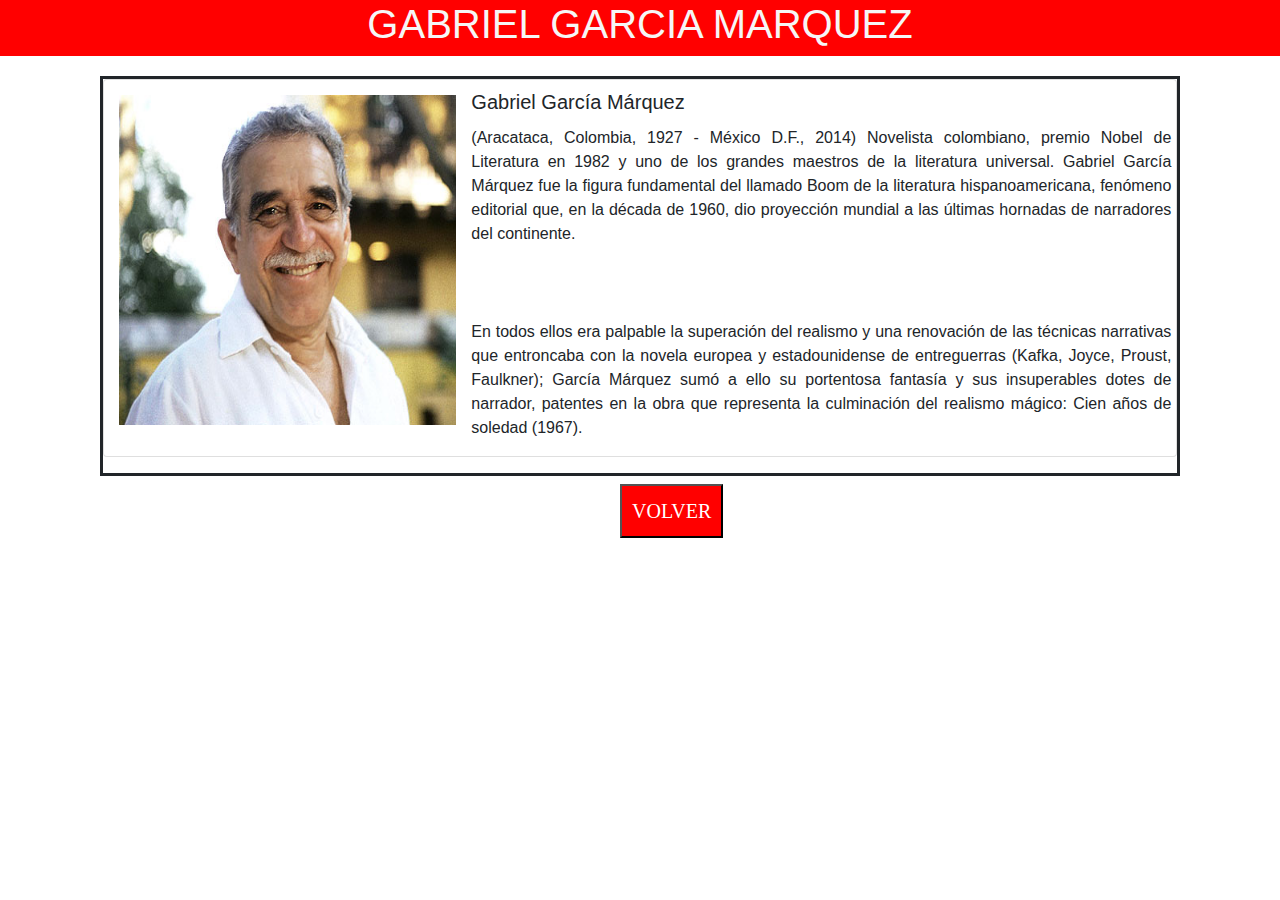
==== index2.html @ 4937aa64 "se agregan imagenes,boton y 2 interfaz" ====
<!DOCTYPE html>
<html lang="en">

<head>
    <meta charset="UTF-8">
    <meta http-equiv="X-UA-Compatible" content="IE=edge">
    <meta name="viewport" content="width=device-width, initial-scale=1.0">
    <link rel="stylesheet" href="https://cdn.jsdelivr.net/npm/bootstrap@4.0.0/dist/css/bootstrap.min.css"
        integrity="sha384-Gn5384xqQ1aoWXA+058RXPxPg6fy4IWvTNh0E263XmFcJlSAwiGgFAW/dAiS6JXm" crossorigin="anonymous">
    <script src="https://cdn.jsdelivr.net/npm/bootstrap@4.0.0/dist/js/bootstrap.min.js"
        integrity="sha384-JZR6Spejh4U02d8jOt6vLEHfe/JQGiRRSQQxSfFWpi1MquVdAyjUar5+76PVCmYl"
        crossorigin="anonymous"></script>
    <script src="https://code.jquery.com/jquery-3.2.1.slim.min.js"
        integrity="sha384-KJ3o2DKtIkvYIK3UENzmM7KCkRr/rE9/Qpg6aAZGJwFDMVNA/GpGFF93hXpG5KkN"
        crossorigin="anonymous"></script>
    <script src="https://cdn.jsdelivr.net/npm/popper.js@1.12.9/dist/umd/popper.min.js"
        integrity="sha384-ApNbgh9B+Y1QKtv3Rn7W3mgPxhU9K/ScQsAP7hUibX39j7fakFPskvXusvfa0b4Q"
        crossorigin="anonymous"></script>
    <title>Biografia</title>
    <link rel="stylesheet" href="css/ccs.css">
</head>

<body>
    <header>
        <H1 class="color_texto">GABRIEL GARCIA MARQUEZ</H1>
    </header>
    <article>
        <div class="borde">
            <div class="card mb-3">
                <div class="row g-0">
                    <div class="col-md-4">
                        <img src="imagenes/garcia_marquez_gabriel.jpg" class="img-fluid rounded-start imagen2"
                            alt="...">
                    </div>
                    <div class="col-md-8">
                        <div class="">
                            <h5 class="card-title texto">Gabriel García Márquez</h5>
                            <p class="texto">(Aracataca, Colombia, 1927 - México D.F., 2014) Novelista colombiano,
                                premio Nobel de Literatura en 1982
                                y uno de los grandes maestros de la literatura universal. Gabriel García Márquez
                                fue la figura fundamental del llamado Boom de la literatura hispanoamericana,
                                fenómeno editorial que, en la década de 1960, dio proyección mundial a las últimas
                                hornadas
                                de narradores del continente.
                            </p>
                            <br>
                            <br>
                            <p class="texto">En todos ellos era palpable la superación del realismo y una renovación de
                                las técnicas
                                narrativas que entroncaba con la novela europea y estadounidense de entreguerras
                                (Kafka, Joyce, Proust, Faulkner); García Márquez sumó a ello su portentosa fantasía y
                                sus insuperables
                                dotes de narrador, patentes en la obra que representa la culminación del realismo
                                mágico:
                                Cien años de soledad (1967).
                            </p>
                        </div>
                    </div>
                </div>
            </div>
        </div>

        <section>
            <a href="index.html">
                <input type="button" value="VOLVER" class="boton texto-boton">
            </a>
        </section>
    </article>
</body>

</html>
---- css/ccs.css ----
header{
    height: 100%;
    display: flex;
    background-color: red;
    text-align: center;
    justify-content: space-between;
    flex-direction: column;
   }
   .color_texto{
       color: #f6f6f6;
   }
   body {
       margin-top: 0;
       margin-left: 0;
       margin-right: 0;
   }
   .imagen_1 {
    text-align: center;
    height: 350px;
    margin-left: 270px;
    margin-top: 20px;
    margin-right: 200px;
    margin-bottom: 20px;  
}

.imagen2 {
    margin-left: 15px;
    margin-top: 15px;
    margin-bottom: 15px;
    height: 330px;
    width: 3000px;
}

p {
    text-align: justify;
  }

.boton {
    margin-top: 8px;
    margin-left: 620px;
    margin-bottom: 20px;
    padding-top: 10px;
    padding-bottom: 10px;
    padding-left: 10px;
    padding-right: 10px;
    background-color: red;
}

.texto-boton {
    text-align: center;
    color: white;
    font-family: 'Times New Roman', Times, serif;
    font-size: 20px;   
}

.texto {
    margin-top: 10px;
    width: 700px;
    word-wrap: break-word;
}

.borde {
    border-style: solid;
    margin-left: 100px;
    margin-right: 100px;
    margin-top: 20px;
}
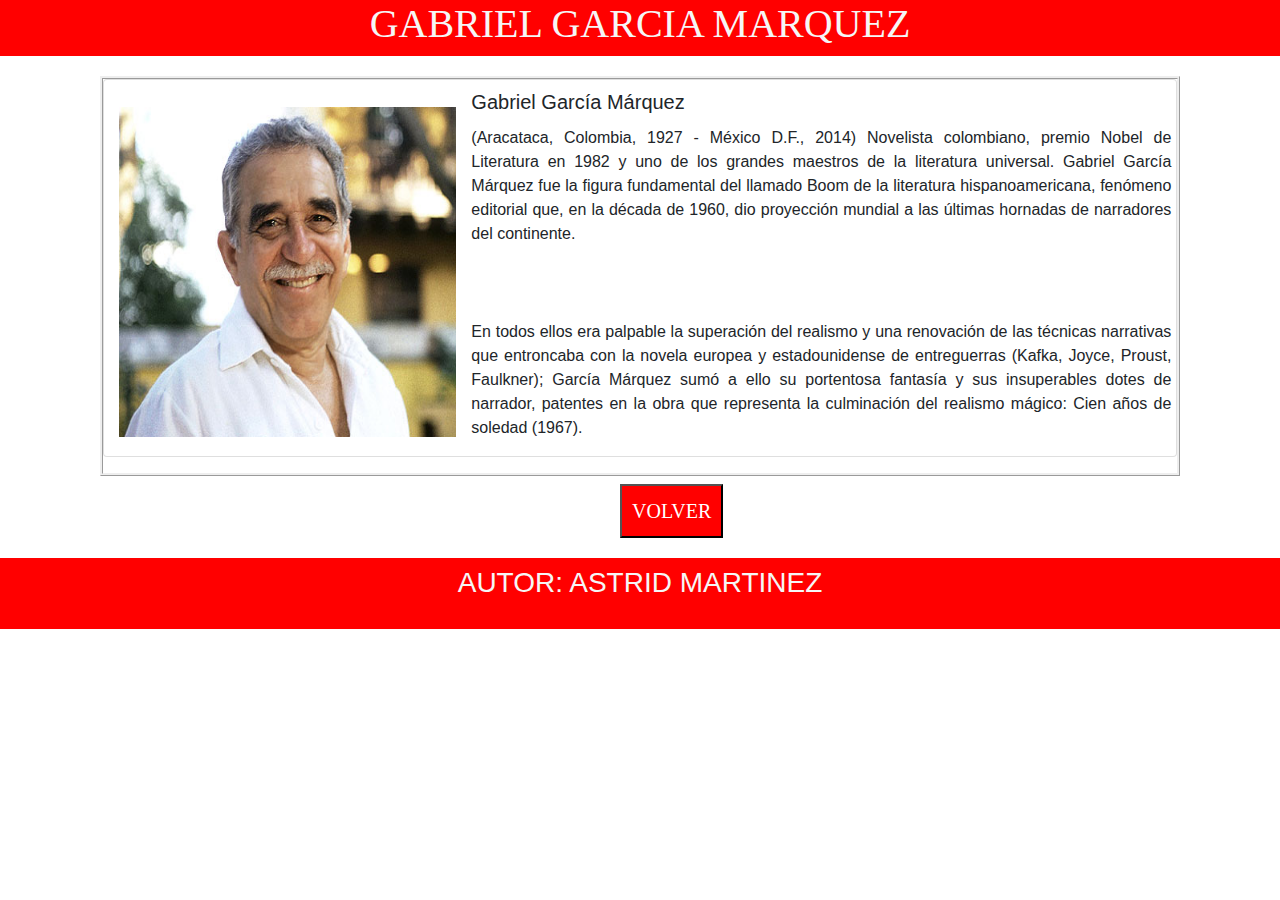
==== commit 9cbfc2ae: "Se agrega autor de la pagina" ====
--- a/index2.html
+++ b/index2.html
@@ -6,16 +6,16 @@
     <meta http-equiv="X-UA-Compatible" content="IE=edge">
     <meta name="viewport" content="width=device-width, initial-scale=1.0">
     <link rel="stylesheet" href="https://cdn.jsdelivr.net/npm/bootstrap@4.0.0/dist/css/bootstrap.min.css"
-        integrity="sha384-Gn5384xqQ1aoWXA+058RXPxPg6fy4IWvTNh0E263XmFcJlSAwiGgFAW/dAiS6JXm" crossorigin="anonymous">
-    <script src="https://cdn.jsdelivr.net/npm/bootstrap@4.0.0/dist/js/bootstrap.min.js"
-        integrity="sha384-JZR6Spejh4U02d8jOt6vLEHfe/JQGiRRSQQxSfFWpi1MquVdAyjUar5+76PVCmYl"
-        crossorigin="anonymous"></script>
-    <script src="https://code.jquery.com/jquery-3.2.1.slim.min.js"
-        integrity="sha384-KJ3o2DKtIkvYIK3UENzmM7KCkRr/rE9/Qpg6aAZGJwFDMVNA/GpGFF93hXpG5KkN"
-        crossorigin="anonymous"></script>
-    <script src="https://cdn.jsdelivr.net/npm/popper.js@1.12.9/dist/umd/popper.min.js"
-        integrity="sha384-ApNbgh9B+Y1QKtv3Rn7W3mgPxhU9K/ScQsAP7hUibX39j7fakFPskvXusvfa0b4Q"
-        crossorigin="anonymous"></script>
+    integrity="sha384-Gn5384xqQ1aoWXA+058RXPxPg6fy4IWvTNh0E263XmFcJlSAwiGgFAW/dAiS6JXm" crossorigin="anonymous">
+<script src="https://cdn.jsdelivr.net/npm/bootstrap@4.0.0/dist/js/bootstrap.min.js"
+    integrity="sha384-JZR6Spejh4U02d8jOt6vLEHfe/JQGiRRSQQxSfFWpi1MquVdAyjUar5+76PVCmYl"
+    crossorigin="anonymous"></script>
+<script src="https://code.jquery.com/jquery-3.2.1.slim.min.js"
+    integrity="sha384-KJ3o2DKtIkvYIK3UENzmM7KCkRr/rE9/Qpg6aAZGJwFDMVNA/GpGFF93hXpG5KkN"
+    crossorigin="anonymous"></script>
+<script src="https://cdn.jsdelivr.net/npm/popper.js@1.12.9/dist/umd/popper.min.js"
+    integrity="sha384-ApNbgh9B+Y1QKtv3Rn7W3mgPxhU9K/ScQsAP7hUibX39j7fakFPskvXusvfa0b4Q"
+    crossorigin="anonymous"></script>
     <title>Biografia</title>
     <link rel="stylesheet" href="css/ccs.css">
 </head>
@@ -66,6 +66,9 @@
             </a>
         </section>
     </article>
+    <footer>
+        <h3 class="color_texto">AUTOR: ASTRID MARTINEZ</h3>
+    </footer>
 </body>
 
 </html>--- a/css/ccs.css
+++ b/css/ccs.css
@@ -5,6 +5,7 @@
     text-align: center;
     justify-content: space-between;
     flex-direction: column;
+    font-family: 'Times New Roman', Times, serif;
    }
    .color_texto{
        color: #f6f6f6;
@@ -25,7 +26,7 @@
 
 .imagen2 {
     margin-left: 15px;
-    margin-top: 15px;
+    margin-top: 27px;
     margin-bottom: 15px;
     height: 330px;
     width: 3000px;
@@ -60,8 +61,15 @@
 }
 
 .borde {
-    border-style: solid;
+    border-style: ridge;
     margin-left: 100px;
     margin-right: 100px;
     margin-top: 20px;
 }
+footer{
+    background-color: red;
+    text-align: center;
+    padding-top: 8PX;
+    padding-bottom: 21PX;
+    
+}
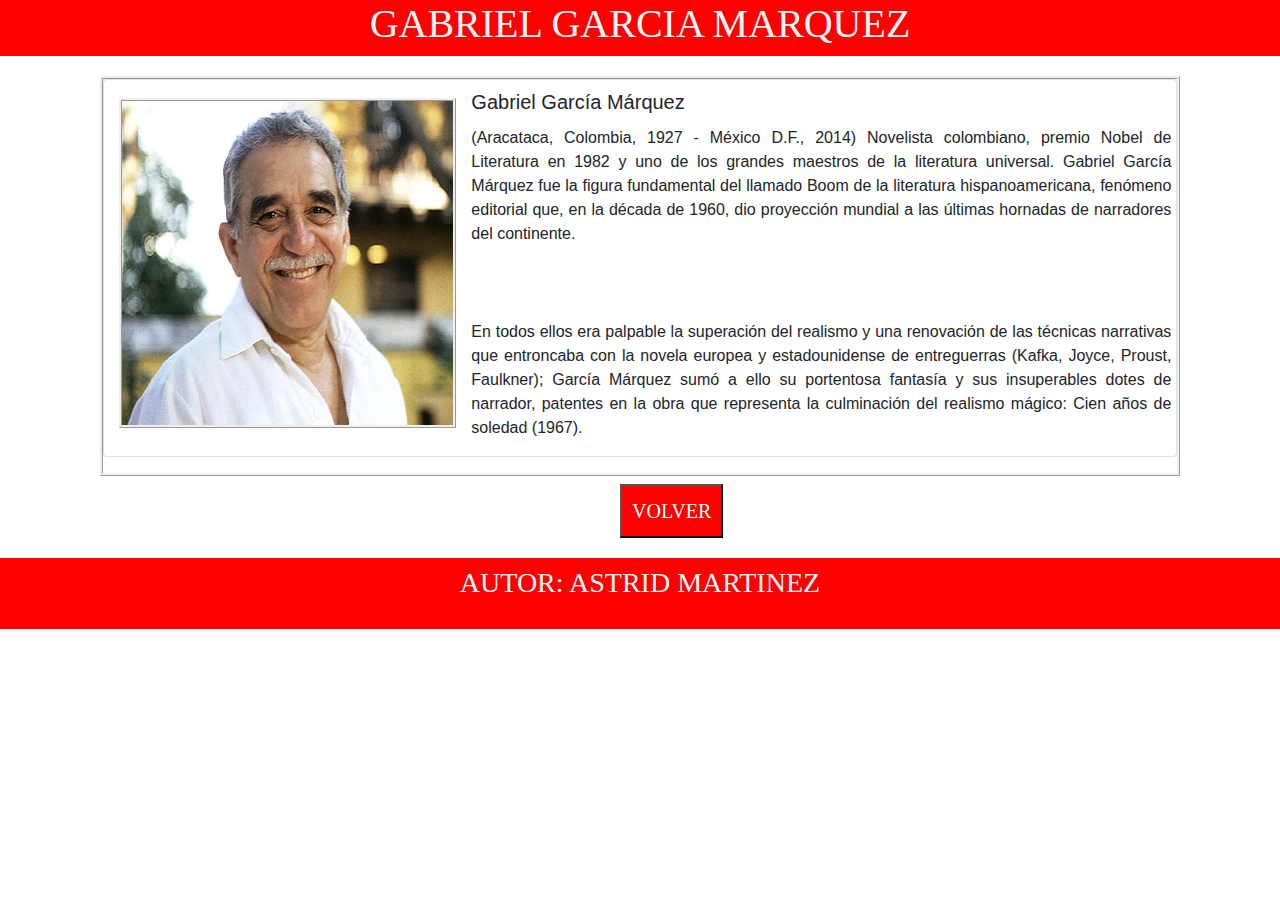
==== commit 8326cf7d: "cambio fuente texto:Autor" ====
--- a/index2.html
+++ b/index2.html
@@ -29,7 +29,7 @@
             <div class="card mb-3">
                 <div class="row g-0">
                     <div class="col-md-4">
-                        <img src="imagenes/garcia_marquez_gabriel.jpg" class="img-fluid rounded-start imagen2"
+                        <img src="imagenes/garcia_marquez_gabriel.jpg" class="img-fluid rounded-start imagen_2"
                             alt="...">
                     </div>
                     <div class="col-md-8">
--- a/css/ccs.css
+++ b/css/ccs.css
@@ -16,6 +16,7 @@
        margin-right: 0;
    }
    .imagen_1 {
+    border-style: ridge;
     text-align: center;
     height: 350px;
     margin-left: 270px;
@@ -24,12 +25,14 @@
     margin-bottom: 20px;  
 }
 
-.imagen2 {
+.imagen_2 {
+    border-style: ridge;
     margin-left: 15px;
-    margin-top: 27px;
+    margin-top: 18px;
     margin-bottom: 15px;
     height: 330px;
     width: 3000px;
+    
 }
 
 p {
@@ -71,5 +74,5 @@
     text-align: center;
     padding-top: 8PX;
     padding-bottom: 21PX;
-    
+    font-family: 'Times New Roman', Times, serif;
 }
